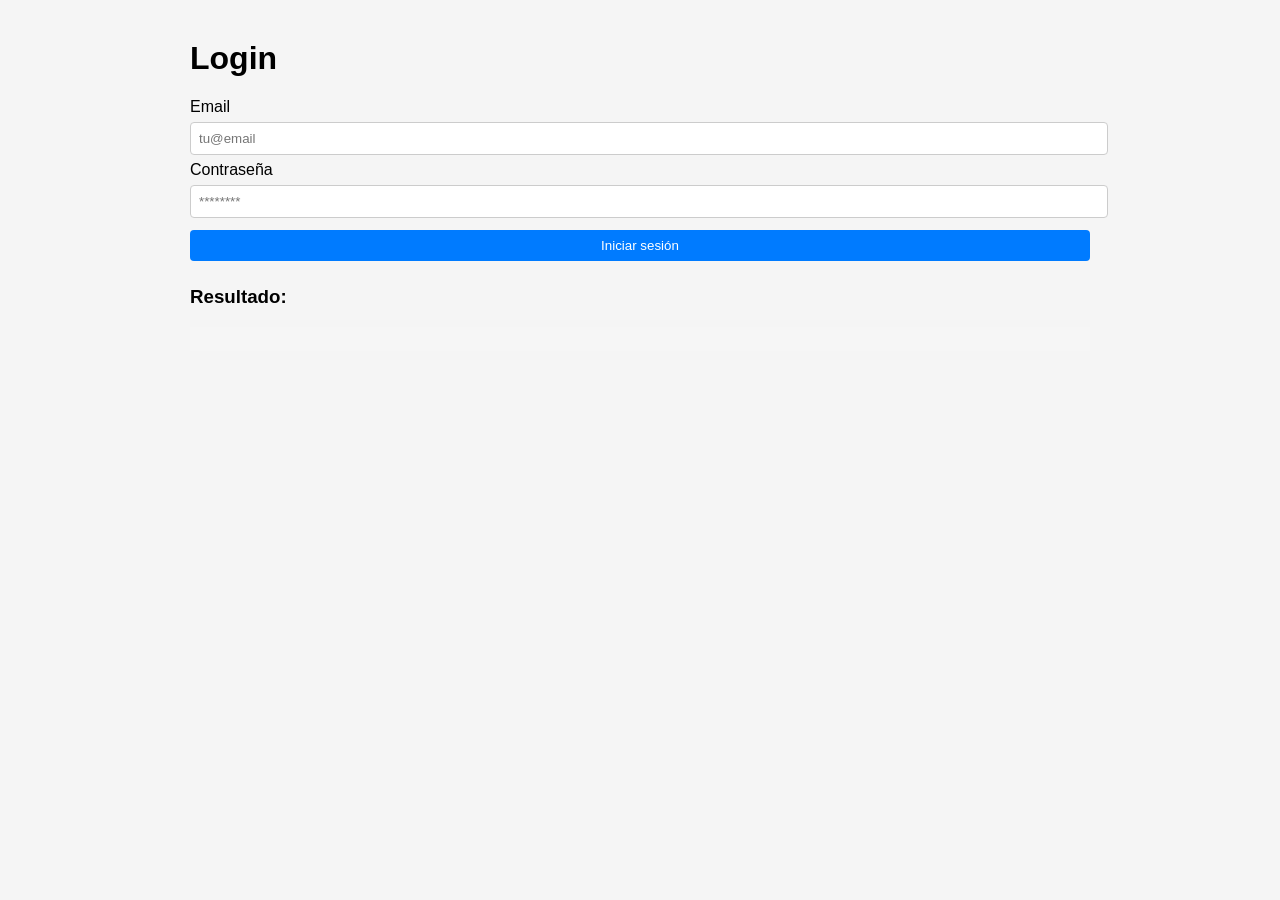
==== index.html @ cc0d4971 "Se actualiza el index para implementar el  llamado de vehiculos y mostrar la informacion correspondi" ====
<!DOCTYPE html>
<html lang="en">

<head>
    <meta charset="UTF-8">
    <title>Inicio</title>
    <link rel="stylesheet" href="css/styles.css">
</head>

<body class="index">

    <h1>TicoAuto</h1>

    <div class="card">

        <h2 id="status"></h2>
        <p id="email"></p>

        <div class="actions">
            <button onclick="goVehicles()">Gestionar vehículos</button>
            <button onclick="logout()">Cerrar sesión</button>
        </div>

    </div>

<script>

// obtener datos de sesión
const token = sessionStorage.getItem("authToken");
const email = sessionStorage.getItem("userEmail");

// verificar sesión
if (!token) {
    window.location.href = "login.html";
}

// mostrar información
document.getElementById("status").textContent = "Sesión iniciada correctamente";
document.getElementById("email").textContent = "Usuario: " + email;


// ir a pantalla de vehículos
function goVehicles(){
    window.location.href = "    Vehicle.html";
}


// cerrar sesión
function logout(){

    sessionStorage.removeItem("authToken");
    sessionStorage.removeItem("userEmail");

    window.location.href = "login.html";
}

</script>

</body>
</html>
---- css/styles.css ----
/* ===== ESTILOS GENERALES (todas las páginas) ===== */

body{
font-family: Arial, sans-serif;
margin:40px auto;
background:#f5f5f5;
}

input,
button{
padding:8px;
margin:6px 0;
}

button{
cursor:pointer;
background:#007bff;
color:white;
border:none;
border-radius:4px;
}

button:hover{
background:#0056b3;
}


/* ===== INDEX ===== */

body.index{
max-width:800px;
}

.card{
padding:20px;
border:1px solid #ddd;
border-radius:6px;
background:white;
}

body.index button{
margin-top:10px;
}


/* ===== LOGIN ===== */

body.login{
max-width:900px;
}

body.login input,
body.login button{
width:100%;
}

pre{
background:#f6f6f6;
padding:12px;
overflow:auto;
}


/* ===== REGISTER ===== */

body.register{
max-width:600px;
}

body.register input,
body.register button{
width:100%;
}

.msg{
margin-top:10px;
}

.msg.err{
color:red;
}

.msg.success{
color:green;
}


/* ===== VEHICULOS ===== */

body.vehicles{
max-width:1000px;
}


/* Tarjeta superior */

.header-card{
display:flex;
justify-content:space-between;
align-items:center;
background:white;
padding:20px;
border-radius:8px;
margin-bottom:20px;
box-shadow:0 2px 5px rgba(0,0,0,0.1);
}


/* Usuario */

.user-info{
display:flex;
flex-direction:column;
}


/* Botón logout */

.logout{
display:flex;
align-items:center;
}


/* Contenedor principal */

.container{
background:white;
padding:20px;
border-radius:8px;
box-shadow:0 2px 5px rgba(0,0,0,0.1);
}


/* Formulario vehículos */

.vehicle-form{
display:grid;
grid-template-columns:repeat(4,1fr);
gap:15px;
margin-bottom:20px;
}


/* Grupo formulario */

.form-group{
display:flex;
flex-direction:column;
}


/* Inputs */

input{
padding:8px;
border:1px solid #ccc;
border-radius:4px;
}


/* Tabla */

table{
width:100%;
border-collapse:collapse;
margin-top:20px;
background:white;
}

th,
td{
border:1px solid #ddd;
padding:10px;
text-align:left;
}

th{
background:#f0f0f0;
}
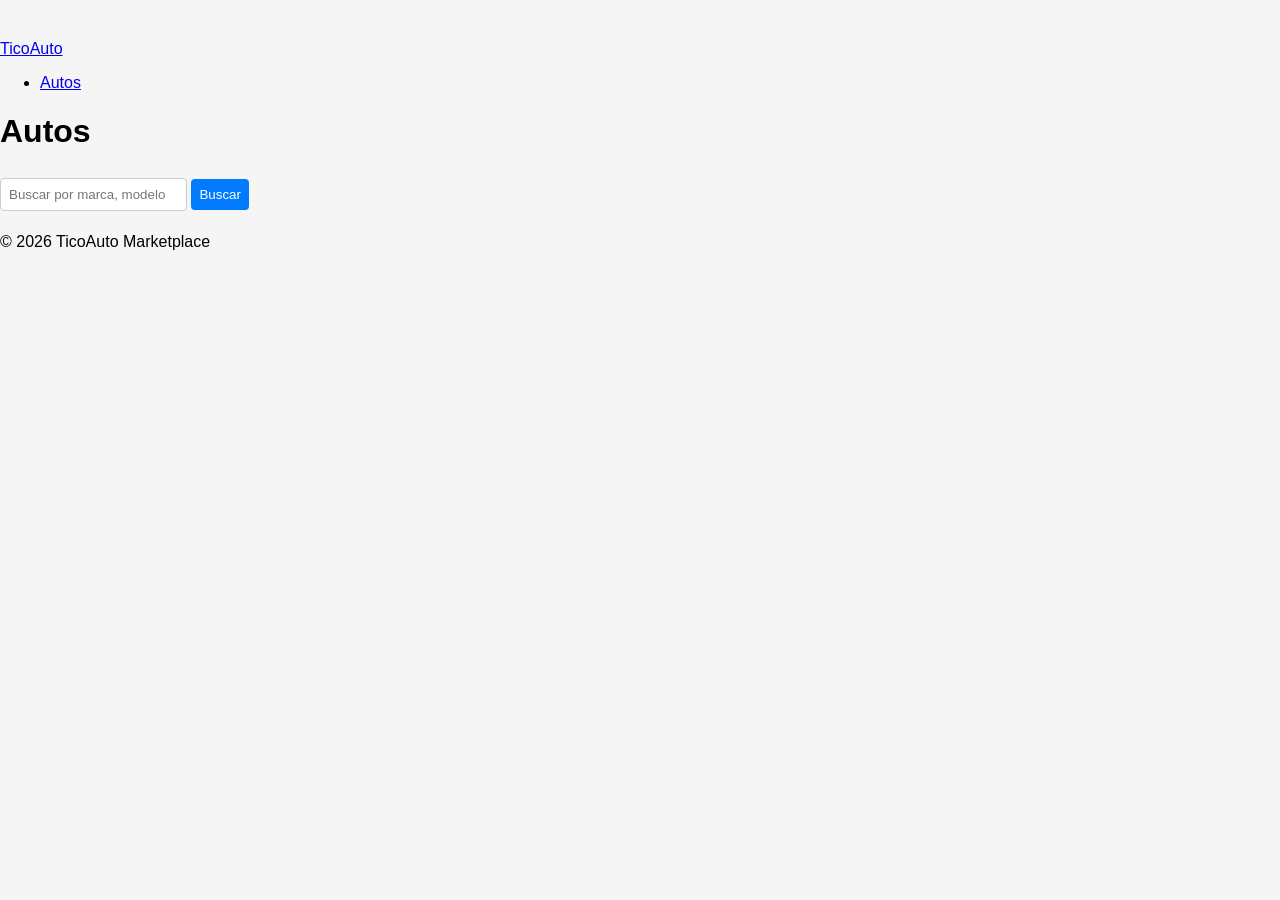
==== commit 332a0a22: "En el buscador d autos se elimina en el placeholder (por anno)" ====
--- a/index.html
+++ b/index.html
@@ -3,58 +3,46 @@
 
 <head>
     <meta charset="UTF-8">
-    <title>Inicio</title>
+    <title>TicoAuto</title>
+
     <link rel="stylesheet" href="css/styles.css">
 </head>
 
-<body class="index">
+<body>
 
-    <h1>TicoAuto</h1>
-
-    <div class="card">
-
-        <h2 id="status"></h2>
-        <p id="email"></p>
-
-        <div class="actions">
-            <button onclick="goVehicles()">Gestionar vehículos</button>
-            <button onclick="logout()">Cerrar sesión</button>
+    <nav class="navbar"></nav>
+        <div class="logo">
+            <a href="index.html">TicoAuto</a>
         </div>
 
+    <ul class="nav-links" id="navLinks">
+        <li><a href="index.html">Autos</a></li>
+    </ul>
+
+    </nav>
+
+
+    <h1>Autos</h1>
+
+    <div class="search-box">
+        <input type="text" id="searchInput" placeholder="Buscar por marca, modelo">
+        <button onclick="searchVehicles()">Buscar</button>
     </div>
 
-<script>
+    <div id="vehicleContainer" class="vehicle-grid"></div>
 
-// obtener datos de sesión
-const token = sessionStorage.getItem("authToken");
-const email = sessionStorage.getItem("userEmail");
+</div
+>
 
-// verificar sesión
-if (!token) {
-    window.location.href = "login.html";
-}
+<footer class="footer">
 
-// mostrar información
-document.getElementById("status").textContent = "Sesión iniciada correctamente";
-document.getElementById("email").textContent = "Usuario: " + email;
+<p>© 2026 TicoAuto Marketplace</p>
+
+</footer>
 
 
-// ir a pantalla de vehículos
-function goVehicles(){
-    window.location.href = "    Vehicle.html";
-}
-
-
-// cerrar sesión
-function logout(){
-
-    sessionStorage.removeItem("authToken");
-    sessionStorage.removeItem("userEmail");
-
-    window.location.href = "login.html";
-}
-
-</script>
+<script src="js/navbar.js"></script>
+<script src="js/index.js"></script>
 
 </body>
 </html>
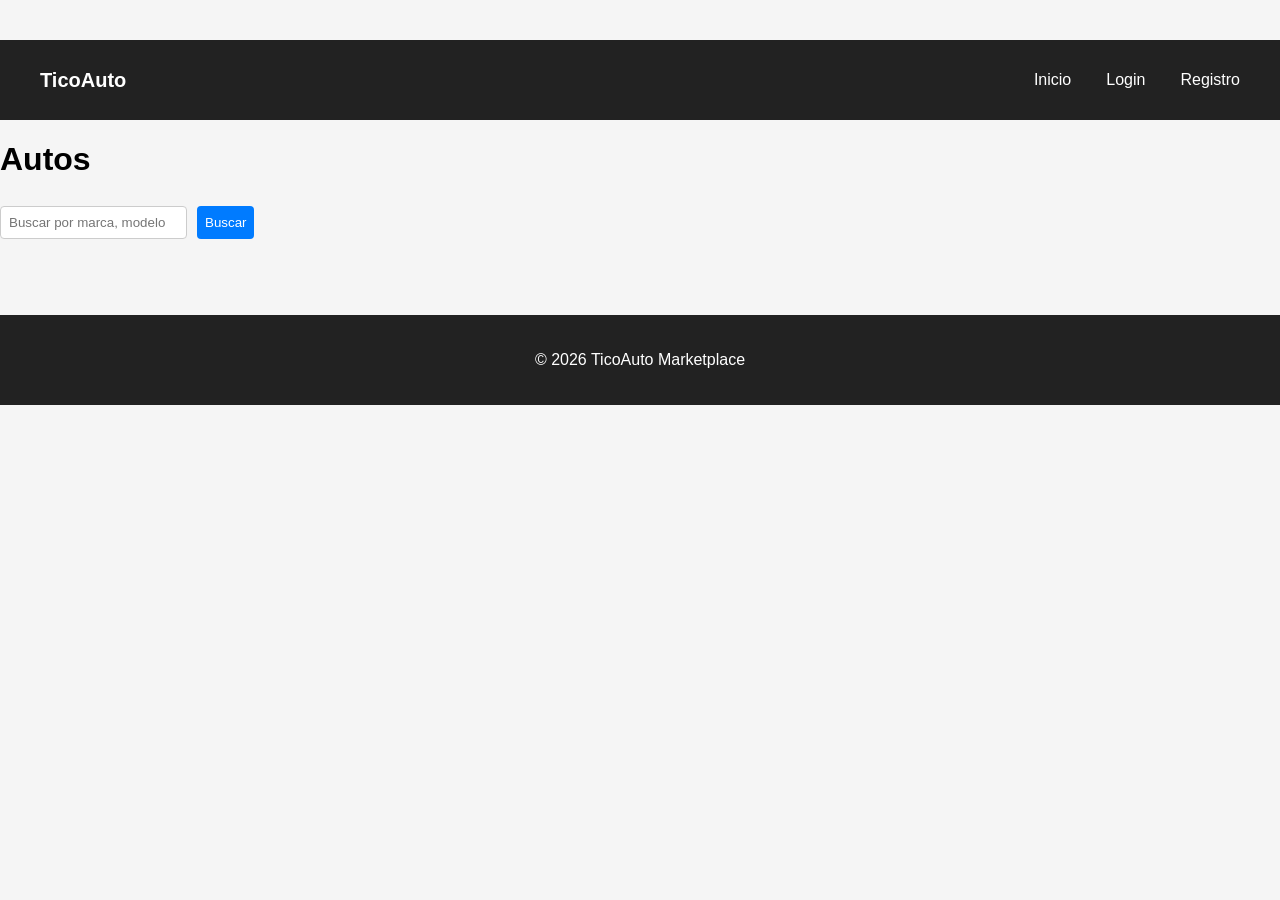
==== commit 1681c823: "Se implementa el navbar en los archivos ya creados" ====
--- a/index.html
+++ b/index.html
@@ -6,22 +6,13 @@
     <title>TicoAuto</title>
 
     <link rel="stylesheet" href="css/styles.css">
+
+    <script src="js/navbar.js"></script>
+    <script src="js/index.js"></script>
 </head>
 
 <body>
-
-    <nav class="navbar"></nav>
-        <div class="logo">
-            <a href="index.html">TicoAuto</a>
-        </div>
-
-    <ul class="nav-links" id="navLinks">
-        <li><a href="index.html">Autos</a></li>
-    </ul>
-
-    </nav>
-
-
+    <div id="navbar"></div>
     <h1>Autos</h1>
 
     <div class="search-box">
@@ -39,10 +30,5 @@
 <p>© 2026 TicoAuto Marketplace</p>
 
 </footer>
-
-
-<script src="js/navbar.js"></script>
-<script src="js/index.js"></script>
-
 </body>
 </html>
--- a/css/styles.css
+++ b/css/styles.css
@@ -1,5 +1,4 @@
-/* ===== ESTILOS GENERALES (todas las páginas) ===== */
-
+/* ===== ESTILOS GENERALES ===== */
 body{
 font-family: Arial, sans-serif;
 margin:40px auto;
@@ -24,27 +23,49 @@
 background:#0056b3;
 }
 
+input{
+padding: 8px;
+border:1px solid #ccc;
+border-radius:4px;
+}
+
 
 /* ===== INDEX ===== */
-
-body.index{
-max-width:800px;
-}
-
-.card{
-padding:20px;
-border:1px solid #ddd;
-border-radius:6px;
-background:white;
-}
-
-body.index button{
-margin-top:10px;
+.search-box{
+margin: 20px 0;
+display:flex;
+gap:10px;
+}
+
+.vehicle-grid{
+display:grid;
+grid-template-columns:repeat(auto-fill,minmax(250px,1fr));
+gap:20px;
+}
+
+.vehicle-card{
+background:white;
+border-radius:8px;
+padding:16px;
+box-shadow:0 2px 8px rgba(0,0,0,0.1);
+transition:transform 0.2s;
+}
+
+.vehicle-card:hover{
+transform:scale(1.03);
+}
+
+.vehicle-card h3{
+margin:0;
+}
+
+.vehicle-card p{
+margin:5px 0;
+color:#555;
 }
 
 
 /* ===== LOGIN ===== */
-
 body.login{
 max-width:900px;
 }
@@ -62,7 +83,6 @@
 
 
 /* ===== REGISTER ===== */
-
 body.register{
 max-width:600px;
 }
@@ -86,14 +106,12 @@
 
 
 /* ===== VEHICULOS ===== */
-
 body.vehicles{
 max-width:1000px;
 }
 
 
 /* Tarjeta superior */
-
 .header-card{
 display:flex;
 justify-content:space-between;
@@ -107,7 +125,6 @@
 
 
 /* Usuario */
-
 .user-info{
 display:flex;
 flex-direction:column;
@@ -115,7 +132,6 @@
 
 
 /* Botón logout */
-
 .logout{
 display:flex;
 align-items:center;
@@ -123,7 +139,6 @@
 
 
 /* Contenedor principal */
-
 .container{
 background:white;
 padding:20px;
@@ -133,7 +148,6 @@
 
 
 /* Formulario vehículos */
-
 .vehicle-form{
 display:grid;
 grid-template-columns:repeat(4,1fr);
@@ -143,24 +157,12 @@
 
 
 /* Grupo formulario */
-
 .form-group{
 display:flex;
 flex-direction:column;
 }
 
-
-/* Inputs */
-
-input{
-padding:8px;
-border:1px solid #ccc;
-border-radius:4px;
-}
-
-
 /* Tabla */
-
 table{
 width:100%;
 border-collapse:collapse;
@@ -177,4 +179,48 @@
 
 th{
 background:#f0f0f0;
+}
+
+
+/* NAVBAR */
+.navbar{
+display:flex;
+justify-content:space-between;
+align-items:center;
+background:#222;
+padding:15px 40px;
+color:white;
+}
+
+.navbar a{
+color:white;
+text-decoration:none;
+margin-left:20px;
+}
+
+.logo{
+font-size:20px;
+font-weight:bold;
+}
+
+.nav-links{
+list-style:none;
+display:flex;
+}
+
+.nav-links li{
+margin-left:15px;
+}
+
+.nav-links a:hover{
+text-decoration:underline;
+}
+
+/* FOOTER */
+.footer{
+margin-top:50px;
+padding:20px;
+background:#222;
+color:white;
+text-align:center;
 }
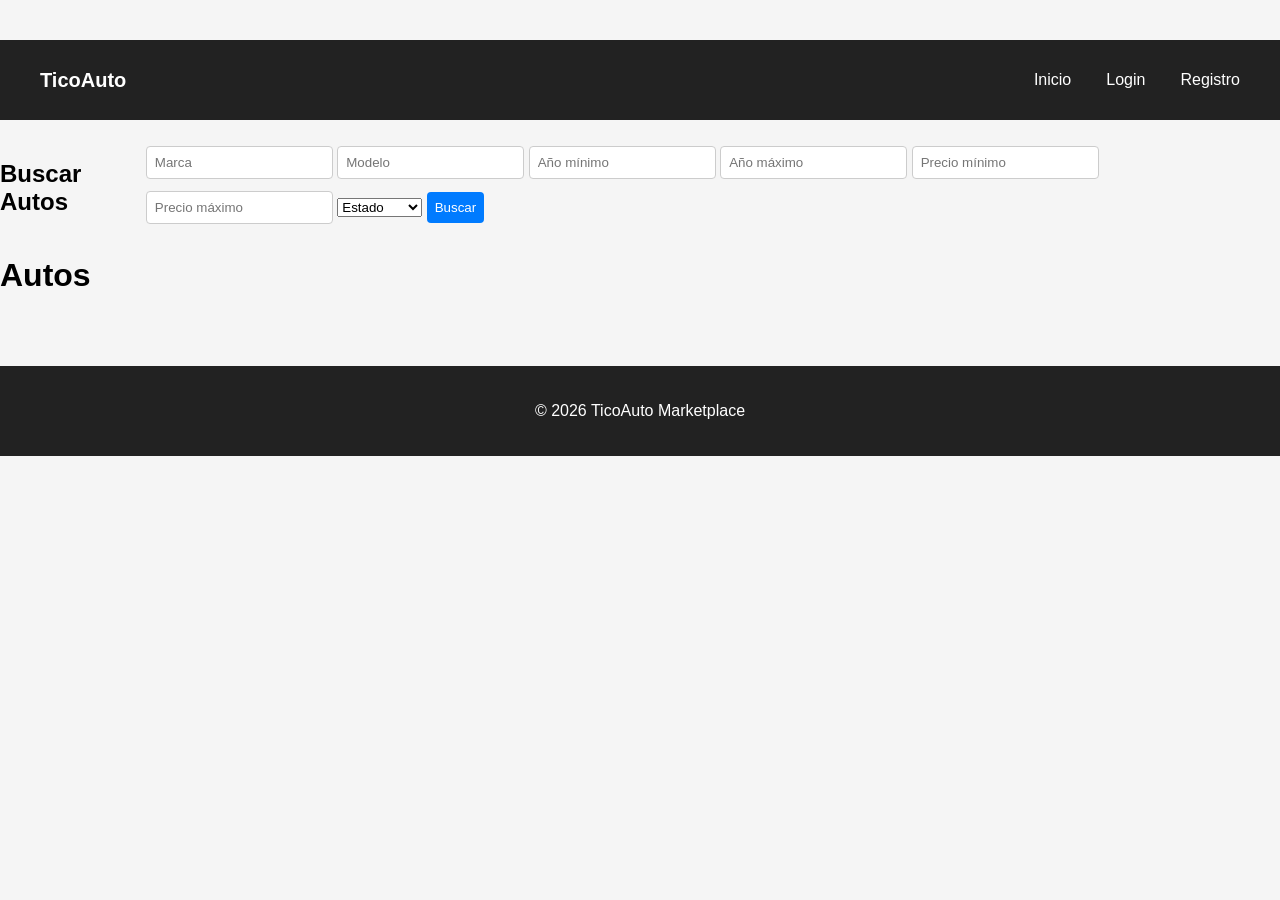
==== commit 83432b6f: "Se implementa el panel de bsuqueda de vehiculos con los filtros minimos necesarios" ====
--- a/index.html
+++ b/index.html
@@ -13,12 +13,31 @@
 
 <body>
     <div id="navbar"></div>
+
+    <div class="search-box">
+
+        <h2>Buscar Autos </h2>
+
+        <div class="search-grid">
+<input id="brandFilter" placeholder="Marca">
+<input id="modelFilter" placeholder="Modelo">
+<input id="minYearFilter" type="number" placeholder="Año mínimo">
+<input id="maxYearFilter" type="number" placeholder="Año máximo">
+<input id="minPriceFilter" type="number" placeholder="Precio mínimo">
+<input id="maxPriceFilter" type="number" placeholder="Precio máximo">
+
+<select id="statusFilter">
+    <option value="">Estado</option>
+    <option value="available">Disponible</option>
+    <option value="sold">Vendido</option>
+</select>
+<button onclick="searchVehicles()">Buscar</button>
+
+        </div>
+    </div>
+    
     <h1>Autos</h1>
 
-    <div class="search-box">
-        <input type="text" id="searchInput" placeholder="Buscar por marca, modelo">
-        <button onclick="searchVehicles()">Buscar</button>
-    </div>
 
     <div id="vehicleContainer" class="vehicle-grid"></div>
 
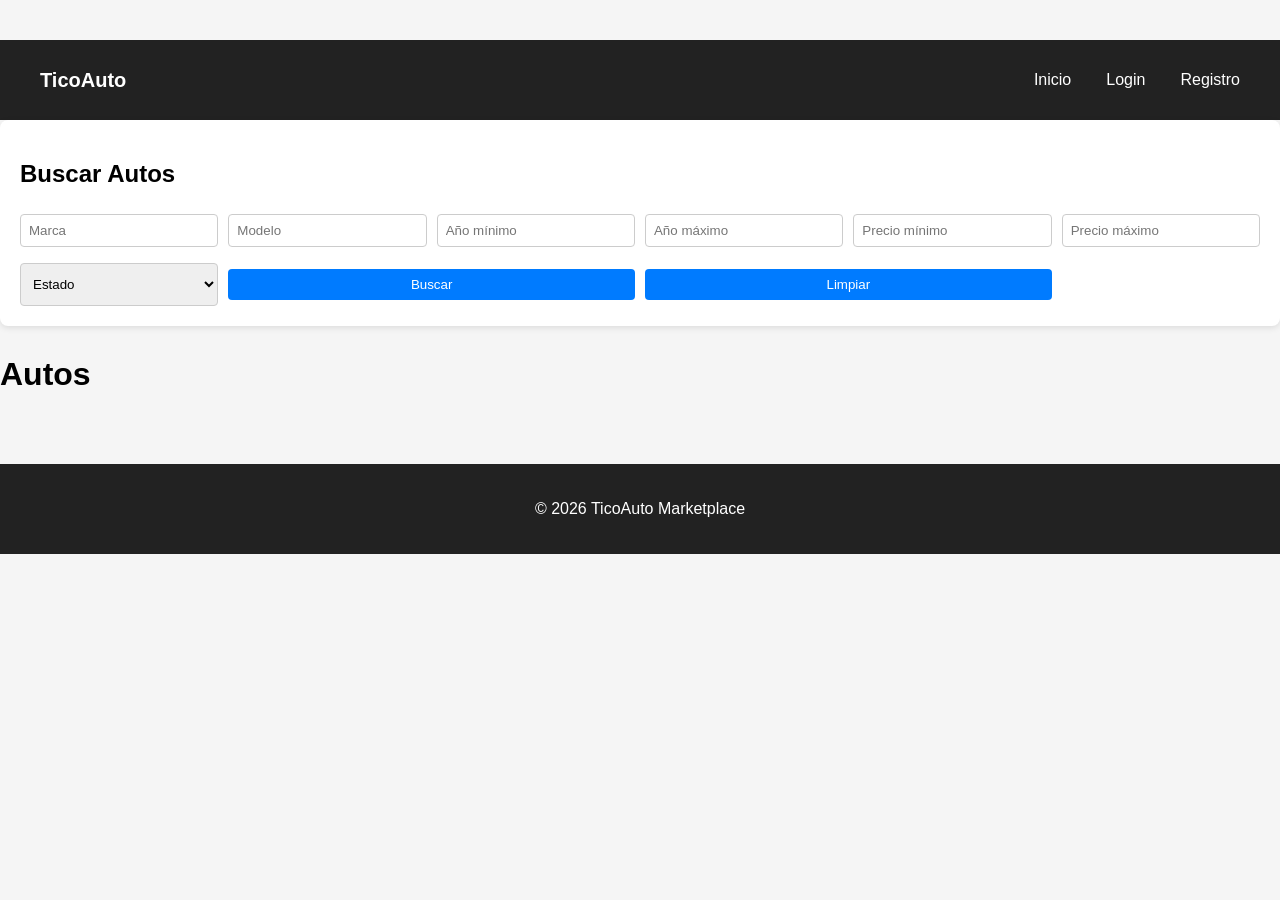
==== commit 48b69f05: "se crea boton y con sus funcionalidades para borrar filtros de busqueda" ====
--- a/index.html
+++ b/index.html
@@ -32,6 +32,7 @@
     <option value="sold">Vendido</option>
 </select>
 <button onclick="searchVehicles()">Buscar</button>
+<button onclick="clearFilters()">Limpiar</button>
 
         </div>
     </div>
--- a/css/styles.css
+++ b/css/styles.css
@@ -31,11 +31,6 @@
 
 
 /* ===== INDEX ===== */
-.search-box{
-margin: 20px 0;
-display:flex;
-gap:10px;
-}
 
 .vehicle-grid{
 display:grid;
@@ -62,6 +57,34 @@
 .vehicle-card p{
 margin:5px 0;
 color:#555;
+}
+
+/* SEARCH BOX */
+
+.search-box{
+background:white;
+padding:20px;
+border-radius:8px;
+margin-bottom:30px;
+box-shadow:0 2px 6px rgba(0,0,0,0.1);
+}
+
+.search-grid{
+display:grid;
+grid-template-columns:repeat(auto-fill,minmax(180px,1fr));
+gap:10px;
+margin-top:10px;
+}
+
+.search-grid input,
+.search-grid select{
+padding:8px;
+border:1px solid #ccc;
+border-radius:4px;
+}
+
+.search-grid button{
+grid-column:span 2;
 }
 
 
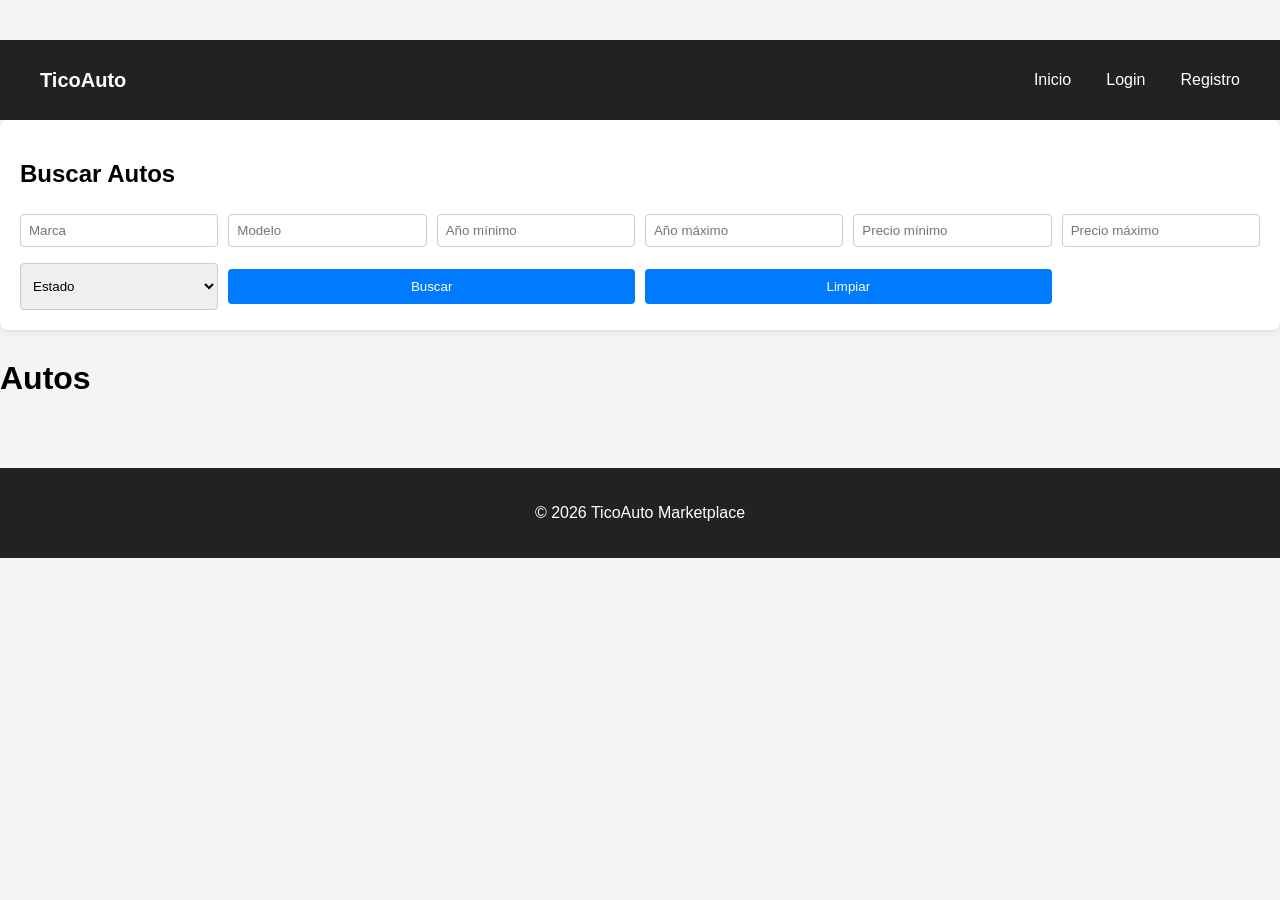
==== commit 5b2edc9a: "Se eliminan espacios en blanco" ====
--- a/index.html
+++ b/index.html
@@ -39,11 +39,8 @@
     
     <h1>Autos</h1>
 
-
     <div id="vehicleContainer" class="vehicle-grid"></div>
-
-</div
->
+</div>
 
 <footer class="footer">
 
--- a/css/styles.css
+++ b/css/styles.css
@@ -246,4 +246,47 @@
 background:#222;
 color:white;
 text-align:center;
+}
+.vehicle-img {
+    width: 100%;
+    height: 250px;
+    object-fit: cover;
+    border-radius: 10px;
+}
+
+.vehicle-card {
+    width: 300px;
+    padding: 15px;
+    margin: 10px;
+    border: 1px solid #ccc;
+    border-radius: 10px;
+}
+
+.desc {
+    color: #555;
+    margin-bottom: 10px;
+}
+
+/*detalle Vehiculo*/
+.container {
+    width: 600px;
+    margin: auto;
+    text-align: center;
+}
+
+.card {
+    border: 1px solid #ccc;
+    padding: 20px;
+    border-radius: 10px;
+}
+
+.vehicle-img {
+    width: 100%;
+    height: 300px;
+    object-fit: cover;
+}
+
+button {
+    padding: 10px 15px;
+    cursor: pointer;
 }
